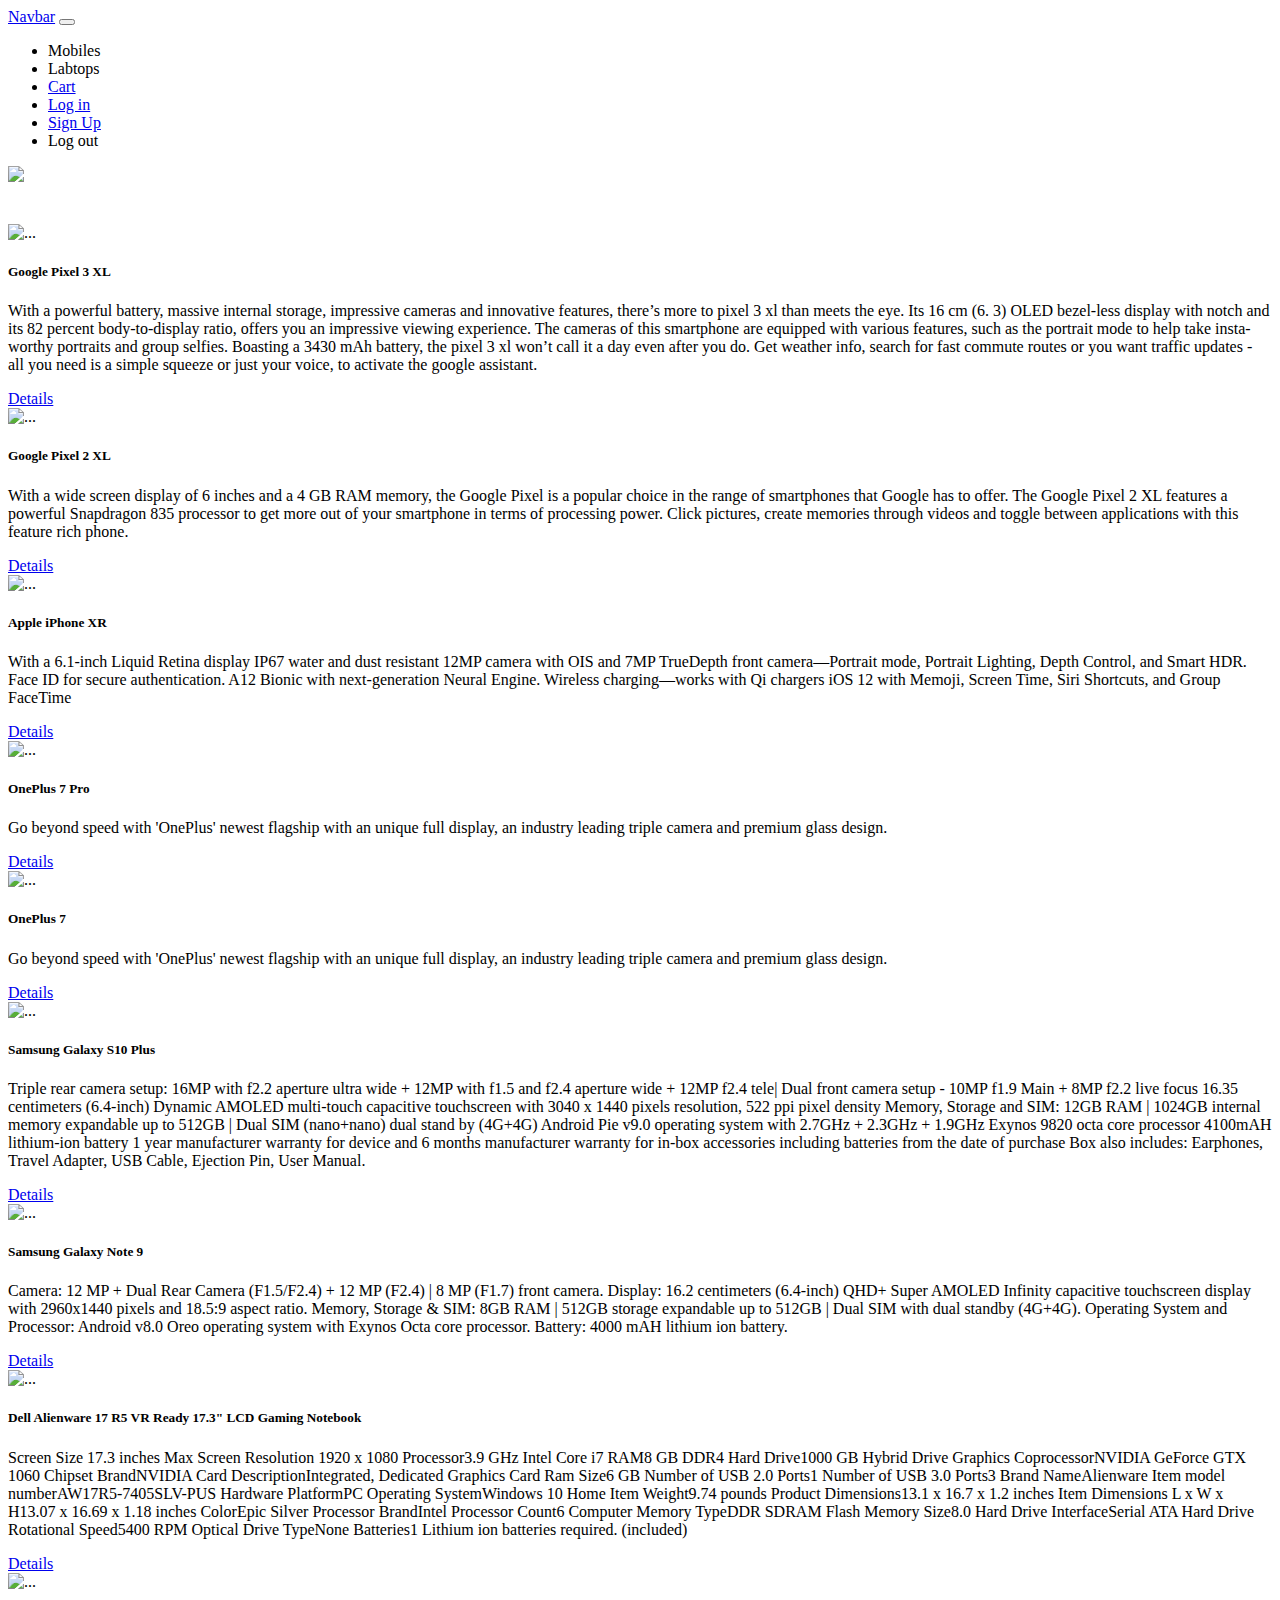
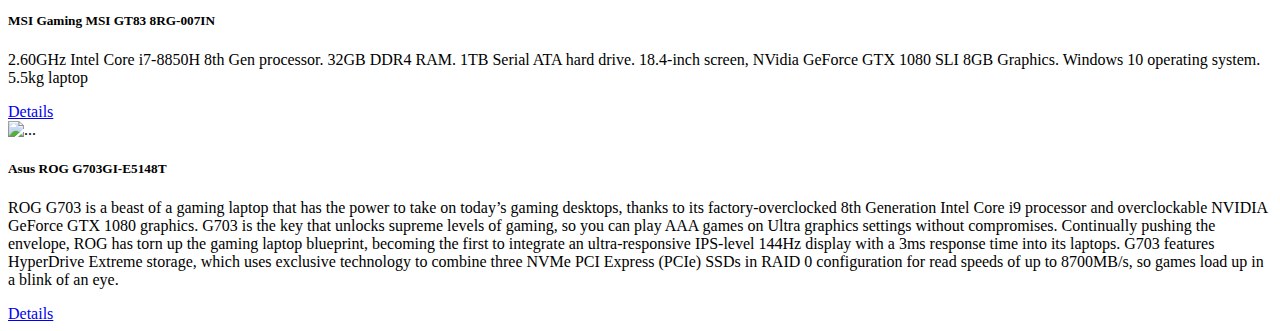
==== index.html @ b123c204 "first commit" ====
<!DOCTYPE html>
<html lang="en">
<head>
    <meta charset="UTF-8">
    <meta http-equiv="X-UA-Compatible" content="IE=edge">
    <meta name="viewport" content="width=device-width, initial-scale=1.0">
    <link href="https://cdn.jsdelivr.net/npm/bootstrap@5.1.3/dist/css/bootstrap.min.css" rel="stylesheet" integrity="sha384-1BmE4kWBq78iYhFldvKuhfTAU6auU8tT94WrHftjDbrCEXSU1oBoqyl2QvZ6jIW3" crossorigin="anonymous">
    <link rel="stylesheet" href="style1.css">
    <title>Document</title>
    <script>
      var x = localStorage.getItem("isLogged");
      alert(x)
      if(x){
        location.assign("./indexafterlogin.html");
      }
    </script>
</head>
<body>
    <header>
      <nav class="navbar navbar-expand-lg navbar-light bg-light">
        <div class="container-fluid">
          <a class="navbar-brand" href="#">Navbar</a>
          <button class="navbar-toggler" type="button" data-bs-toggle="collapse" data-bs-target="#navbarNav" aria-controls="navbarNav" aria-expanded="false" aria-label="Toggle navigation">
            <span class="navbar-toggler-icon"></span>
          </button>
          <div class="collapse navbar-collapse" id="navbarNav">
            <ul class="navbar-nav">
              <li class="nav-item">
                <a class="nav-link" onclick="(function m(){location.href = './category.html?mobile';})()">Mobiles</a>
              </li>
              <li class="nav-item">
                <a class="nav-link"  onclick="(function m(){location.href = './category.html?laptop';})()">Labtops</a>
              </li>
              <li class="nav-item">
                <a class="nav-link" href="./Cart.html" >Cart</a>
              </li>
              <li class="nav-item d-none">
                <a class="nav-link" href="./login.html" >Log in</a>
              </li>
              <li class="nav-item d-none">
                <a class="nav-link" href="register.html" >Sign Up</a>
              </li>
              <li class="nav-item d-none">
                <a class="nav-link"  >Log out</a>
              </li>
            </ul>
          </div>
        </div>
      </nav>
      <img src="https://wallpapercave.com/wp/wp3537546.jpg" class="rounded" style="width: 100%; text-align: center;
      margin-bottom: 3%;">



      <!-- <div id="carouselExampleControls" class="carousel slide" data-ride="carousel">
        <div class="carousel-inner">
          <div class="carousel-item active">
            <img class="d-block w-100" src="https://wallpapercave.com/wp/wp3537546.jpg" alt="First slide">
          </div>
          <div class="carousel-item">
            <img class="d-block w-100" src="https://wallpapercave.com/wp/wp3537541.jpg" alt="Second slide">
          </div>
          <div class="carousel-item">
            <img class="d-block w-100" src="https://wallpapercave.com/wp/wp3537543.jpg" alt="Third slide">
          </div>
        </div>
        <a class="carousel-control-prev" href="#carouselExampleControls" role="button" data-slide="prev">
          <span class="carousel-control-prev-icon" aria-hidden="true"></span>
          <span class="sr-only">Previous</span>
        </a>
        <a class="carousel-control-next" href="#carouselExampleControls" role="button" data-slide="next">
          <span class="carousel-control-next-icon" aria-hidden="true"></span>
          <span class="sr-only">Next</span>
        </a>
      </div> -->





    </header>
    <div class="container container-lg">
          <div class="row" id="contain"></div>
    </div>









    <script src="https://cdn.jsdelivr.net/npm/bootstrap@5.1.3/dist/js/bootstrap.bundle.min.js" integrity="sha384-ka7Sk0Gln4gmtz2MlQnikT1wXgYsOg+OMhuP+IlRH9sENBO0LRn5q+8nbTov4+1p" crossorigin="anonymous"></script>    <script>
        var xhr = new XMLHttpRequest();
        function send(params) {
            window.location.assign("./details.html?"+params)
        }
        xhr.onload = function () {
            var products =  JSON.parse( this.response );
            products.forEach(item => {
                var elem = document.getElementById("contain");
                
                elem.innerHTML += '<div class="col-4"><div class="card" >'+
                '<img src="'+item.imageURL+'" class="card-img-top" alt="...">'+
                '<div class="card-body"> <h5 class="card-title">'+item.name+
                '</h5> <p class="card-text">'+item.description+'</p>'+
                '<a href="#" class="btn btn-primary" onClick="send(\''+item.id+'\') ">Details</a></div></div></div>'
               // document.getElementById("contain").appendChild(elem);
            });
            
        }
        // console.log(xhr);
        xhr.open("GET","./products.json");
        xhr.send();
    </script>
</body>
</html>
---- style1.css ----
.col-4{
    /* margin:0 2%; */
}
.card{
    border-radius: 2%;
}
.card-img-top{
    /* width: 50%; */
    /* height: 50%; */
    object-fit: fill;
}
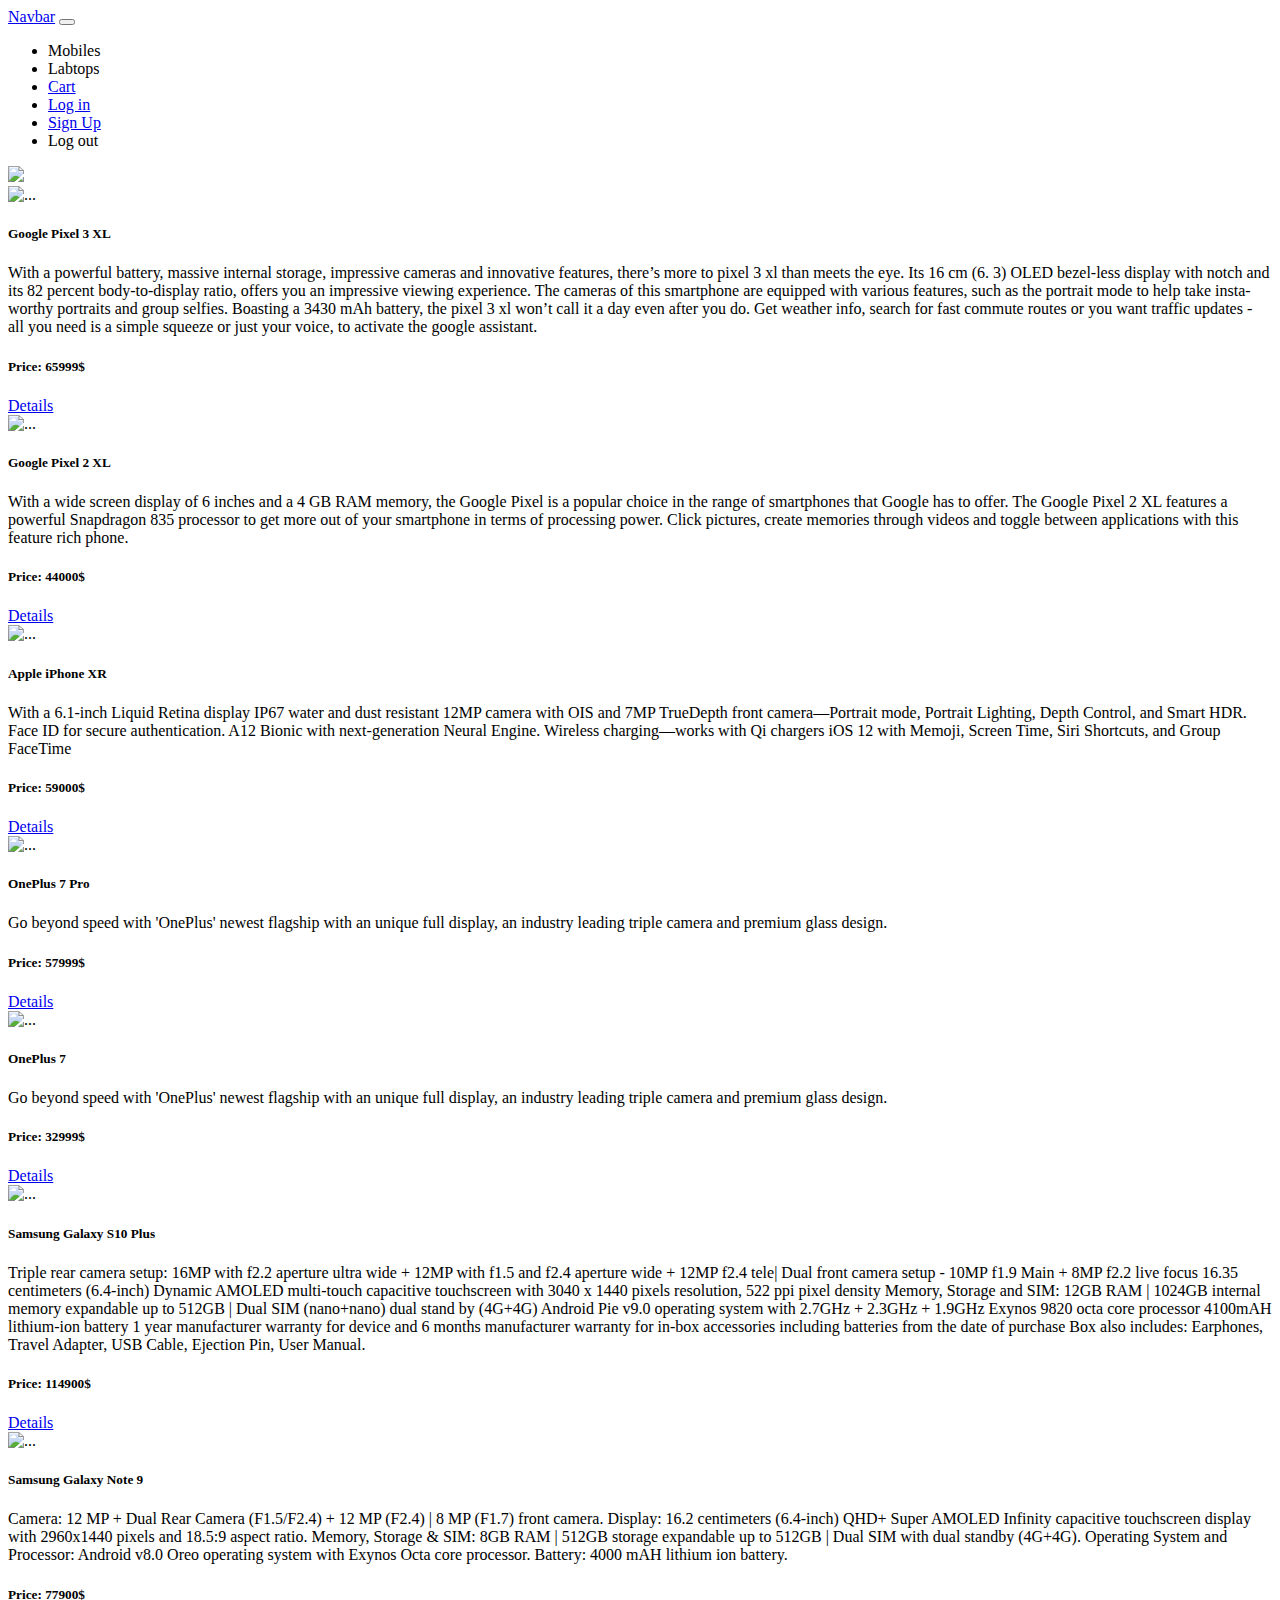
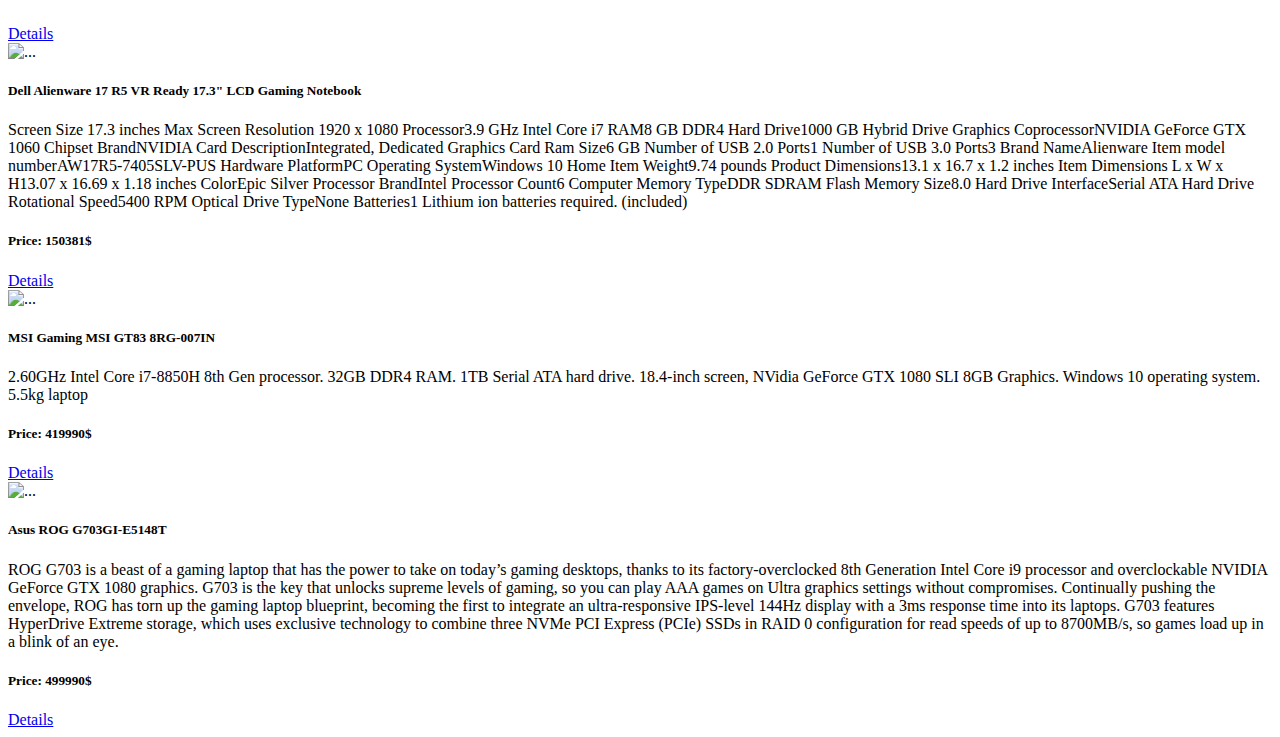
==== commit a5da716f: "first commit" ====
--- a/index.html
+++ b/index.html
@@ -6,14 +6,13 @@
     <meta name="viewport" content="width=device-width, initial-scale=1.0">
     <link href="https://cdn.jsdelivr.net/npm/bootstrap@5.1.3/dist/css/bootstrap.min.css" rel="stylesheet" integrity="sha384-1BmE4kWBq78iYhFldvKuhfTAU6auU8tT94WrHftjDbrCEXSU1oBoqyl2QvZ6jIW3" crossorigin="anonymous">
     <link rel="stylesheet" href="style1.css">
-    <title>Document</title>
-    <script>
-      var x = localStorage.getItem("isLogged");
-      alert(x)
-      if(x){
-        location.assign("./indexafterlogin.html");
+    <style>
+      .mod-link{
+          cursor: grab;
       }
-    </script>
+  </style>
+    <title>Home</title>
+   
 </head>
 <body>
     <header>
@@ -26,72 +25,59 @@
           <div class="collapse navbar-collapse" id="navbarNav">
             <ul class="navbar-nav">
               <li class="nav-item">
-                <a class="nav-link" onclick="(function m(){location.href = './category.html?mobile';})()">Mobiles</a>
+                <a class="nav-link mod-link" onclick="(function m(){location.href = './category.html?mobile';})()">Mobiles</a>
               </li>
               <li class="nav-item">
-                <a class="nav-link"  onclick="(function m(){location.href = './category.html?laptop';})()">Labtops</a>
+                <a class="nav-link mod-link"  onclick="(function m(){location.href = './category.html?laptop';})()">Labtops</a>
               </li>
               <li class="nav-item">
                 <a class="nav-link" href="./Cart.html" >Cart</a>
               </li>
-              <li class="nav-item d-none">
+              <li class="nav-item d-none" id="login">
                 <a class="nav-link" href="./login.html" >Log in</a>
               </li>
-              <li class="nav-item d-none">
+              <li class="nav-item d-none" id="register">
                 <a class="nav-link" href="register.html" >Sign Up</a>
               </li>
-              <li class="nav-item d-none">
-                <a class="nav-link"  >Log out</a>
+              <li class="nav-item d-none" id="logout">
+                <a class="nav-link mod-link" onclick="logout()" >Log out</a>
               </li>
             </ul>
           </div>
         </div>
       </nav>
-      <img src="https://wallpapercave.com/wp/wp3537546.jpg" class="rounded" style="width: 100%; text-align: center;
-      margin-bottom: 3%;">
-
-
-
-      <!-- <div id="carouselExampleControls" class="carousel slide" data-ride="carousel">
-        <div class="carousel-inner">
-          <div class="carousel-item active">
-            <img class="d-block w-100" src="https://wallpapercave.com/wp/wp3537546.jpg" alt="First slide">
-          </div>
-          <div class="carousel-item">
-            <img class="d-block w-100" src="https://wallpapercave.com/wp/wp3537541.jpg" alt="Second slide">
-          </div>
-          <div class="carousel-item">
-            <img class="d-block w-100" src="https://wallpapercave.com/wp/wp3537543.jpg" alt="Third slide">
-          </div>
-        </div>
-        <a class="carousel-control-prev" href="#carouselExampleControls" role="button" data-slide="prev">
-          <span class="carousel-control-prev-icon" aria-hidden="true"></span>
-          <span class="sr-only">Previous</span>
-        </a>
-        <a class="carousel-control-next" href="#carouselExampleControls" role="button" data-slide="next">
-          <span class="carousel-control-next-icon" aria-hidden="true"></span>
-          <span class="sr-only">Next</span>
-        </a>
-      </div> -->
-
-
-
+      
 
 
     </header>
-    <div class="container container-lg">
+    <div class="container ">
+      <img src="https://wallpapercave.com/wp/wp3537546.jpg" class="rounded mb-5 img-fluid" style="width: 100%; text-align: center;">
           <div class="row" id="contain"></div>
     </div>
 
 
 
+    <script src="./logout.js"></script>
 
 
+    <script>
+      var login = document.getElementById("login");
+      var register = document.getElementById("register");
+      var logoute = document.getElementById("logout");
+      if(localStorage.getItem("isLogged")=='true'){
+        logoute.classList.remove("d-none")
+      }
+      else if(sessionStorage.getItem("isLogged")=='true'){
+        logoute.classList.remove("d-none")
+      }else{
+        login.classList.remove("d-none");
+        register.classList.remove("d-none");
+      }
+    </script>
 
-
-
-
-    <script src="https://cdn.jsdelivr.net/npm/bootstrap@5.1.3/dist/js/bootstrap.bundle.min.js" integrity="sha384-ka7Sk0Gln4gmtz2MlQnikT1wXgYsOg+OMhuP+IlRH9sENBO0LRn5q+8nbTov4+1p" crossorigin="anonymous"></script>    <script>
+    <script src="https://cdn.jsdelivr.net/npm/bootstrap@5.1.3/dist/js/bootstrap.bundle.min.js" integrity="sha384-ka7Sk0Gln4gmtz2MlQnikT1wXgYsOg+OMhuP+IlRH9sENBO0LRn5q+8nbTov4+1p" crossorigin="anonymous"></script>    
+    
+    <script>
         var xhr = new XMLHttpRequest();
         function send(params) {
             window.location.assign("./details.html?"+params)
@@ -104,13 +90,11 @@
                 elem.innerHTML += '<div class="col-4"><div class="card" >'+
                 '<img src="'+item.imageURL+'" class="card-img-top" alt="...">'+
                 '<div class="card-body"> <h5 class="card-title">'+item.name+
-                '</h5> <p class="card-text">'+item.description+'</p>'+
+                '</h5> <p class="card-text">'+item.description+'</p>'+'<h5 class="card-title">Price: '+item.price+'$</h5>'+
                 '<a href="#" class="btn btn-primary" onClick="send(\''+item.id+'\') ">Details</a></div></div></div>'
-               // document.getElementById("contain").appendChild(elem);
             });
             
         }
-        // console.log(xhr);
         xhr.open("GET","./products.json");
         xhr.send();
     </script>
--- a/style1.css
+++ b/style1.css
@@ -8,4 +8,14 @@
     /* width: 50%; */
     /* height: 50%; */
     object-fit: fill;
+}
+.divimg{
+    width: 300px;
+    height: 200px;
+    margin: auto;
+}
+
+.divimg img{
+    width: 100%;
+    height:100%;
 }